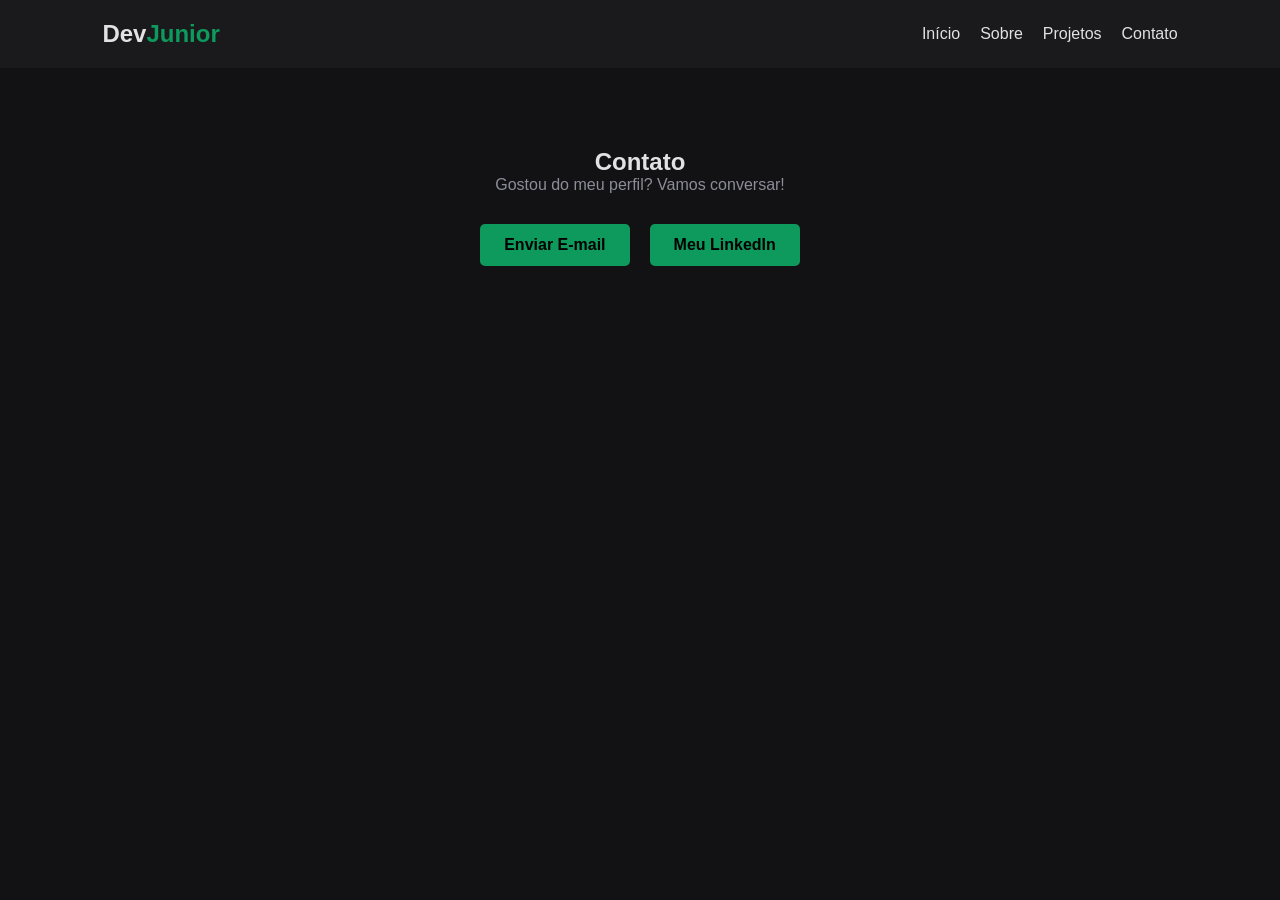
==== contato.html @ 9a4b15b6 "Primeira versao do portfolio" ====
<!DOCTYPE html>
<html lang="pt-BR">
<head>
    <meta charset="UTF-8">
    <meta name="viewport" content="width=device-width, initial-scale=1.0">
    <title>Contato - DevJunior</title>
    <link rel="stylesheet" href="style.css">
</head>
<body>

    <header class="navbar">
        <div class="logo">Dev<span>Junior</span></div>
        <nav>
            <ul class="nav-links">
                <li><a href="index.html">Início</a></li>
                <li><a href="sobre.html">Sobre</a></li>
                <li><a href="projetos.html">Projetos</a></li>
                <li><a href="contato.html">Contato</a></li>
            </ul>
        </nav>
    </header>

    <section style="padding: 80px 8%; text-align: center;">
        <h2>Contato</h2>
        <p style="margin-bottom: 30px; color: var(--text-muted);">Gostou do meu perfil? Vamos conversar!</p>
        
        <div style="display: flex; justify-content: center; gap: 20px;">
            <a href="mailto:baksa.pedro@gmail.com" class="btn">Enviar E-mail</a>
            <a href="https://www.linkedin.com" target="_blank" class="btn">Meu LinkedIn</a>
        </div>
    </section>

</body>
</html>
---- style.css ----
/* ==========================================================================
   Configurações Globais e Variáveis
   ========================================================================== */
:root {
    --bg-color: #121214;
    --card-bg: #202024;
    --text-color: #e1e1e6;
    --primary-color: #0e9a5d;
    --text-muted: #8d8d99;
}

* {
    margin: 0;
    padding: 0;
    box-sizing: border-box;
    font-family: 'Segoe UI', Tahoma, Geneva, Verdana, sans-serif;
    scroll-behavior: smooth; /* Efeito de rolagem suave */
}

body {
    background-color: var(--bg-color);
    color: var(--text-color);
}

a {
    text-decoration: none;
    color: inherit;
}

/* ==========================================================================
   Navegação (Flexbox)
   ========================================================================== */
.navbar {
    display: flex;
    justify-content: space-between;
    align-items: center;
    padding: 20px 8%;
    background-color: rgba(29, 29, 32, 0.8);
    backdrop-filter: blur(10px); /* Efeito de vidro borrado */
    position: sticky;
    top: 0;
    z-index: 100;
}

.logo {
    font-size: 1.5rem;
    font-weight: bold;
}

.logo span {
    color: var(--primary-color);
}

.nav-links {
    display: flex;
    list-style: none;
    gap: 20px;
}

.nav-links a:hover {
    color: var(--primary-color);
    transition: 0.3s;
}

/* ==========================================================================
   Seção Hero
   ========================================================================== */
.hero-section {
    height: 80vh;
    display: flex;
    justify-content: center;
    align-items: center;
    text-align: center;
    padding: 0 20px;
}

.hero-content h1 {
    font-size: 3rem;
    margin-bottom: 20px;
}

.hero-content h1 span {
    color: var(--primary-color);
}

.hero-content p {
    font-size: 1.2rem;
    color: var(--text-muted);
    margin-bottom: 30px;
}

.btn {
    background-color: var(--primary-color);
    color: #000;
    padding: 12px 24px;
    border-radius: 5px;
    font-weight: bold;
    transition: 0.3s;
}

.btn:hover {
    background-color: #02a94d;
    box-shadow: 0 0 15px rgba(4, 211, 97, 0.4);
}

/* ==========================================================================
   Seção de Projetos (Grid)
   ========================================================================== */
.projects-section {
    padding: 80px 8%;
}

.projects-section h2 {
    font-size: 2rem;
    margin-bottom: 40px;
    text-align: center;
}

.projects-grid {
    display: grid;
    grid-template-columns: repeat(auto-fit, minmax(280px, 1fr)); /* Responsivo automático */
    gap: 20px;
}

.project-card {
    background-color: var(--card-bg);
    padding: 30px;
    border-radius: 8px;
    border: 1px solid #2f2f37;
    transition: transform 0.3s, border-color 0.3s;
}

.project-card:hover {
    transform: translateY(-5px);
    border-color: var(--primary-color);
}

.project-card h3 {
    margin-bottom: 15px;
}

.project-card p {
    color: var(--text-muted);
    margin-bottom: 20px;
    line-height: 1.6;
}

.project-card a {
    color: var(--primary-color);
    font-weight: bold;
}

/* ==========================================================================
   Rodapé
   ========================================================================== */
footer {
    text-align: center;
    padding: 40px;
    color: var(--text-muted);
    border-top: 1px solid #323238;
}

/* ==========================================================================
   Responsividade (Media Queries)
   ========================================================================== */
@media (max-width: 768px) {
    .navbar {
        flex-direction: column;
        gap: 15px;
    }
    
    .hero-content h1 {
        font-size: 2.2rem;
    }
}
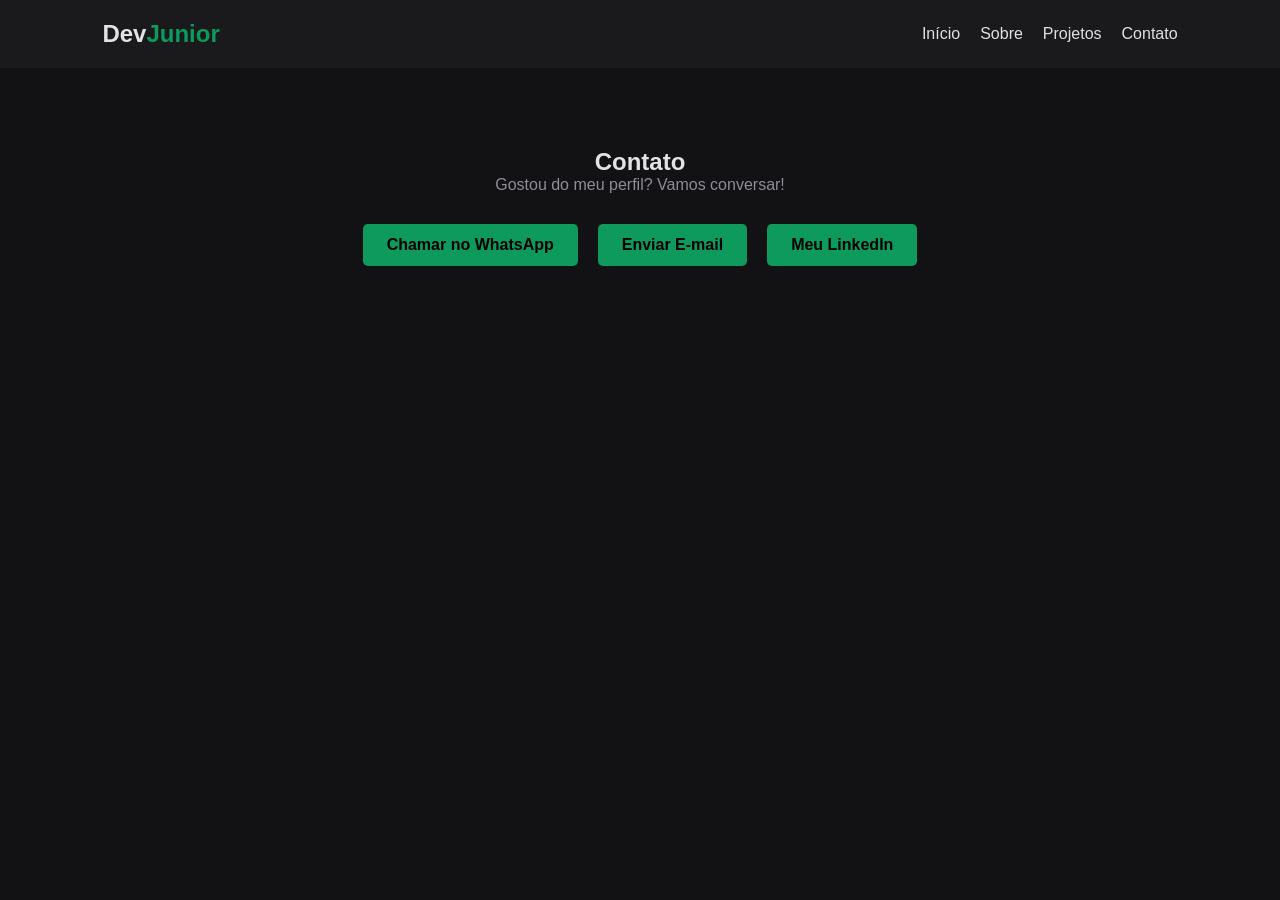
==== commit 51007362: "atualizando link de email e whatsapp" ====
--- a/contato.html
+++ b/contato.html
@@ -25,7 +25,8 @@
         <p style="margin-bottom: 30px; color: var(--text-muted);">Gostou do meu perfil? Vamos conversar!</p>
         
         <div style="display: flex; justify-content: center; gap: 20px;">
-            <a href="mailto:baksa.pedro@gmail.com" class="btn">Enviar E-mail</a>
+            <a href="https://wa.me/5511958541921" target="_blank" class="btn">Chamar no WhatsApp</a>
+            <a href="https://mail.google.com/mail/?view=cm&fs=1&to=baksa.pedro@gmail.com" target="_blank" class="btn">Enviar E-mail</a>
             <a href="https://www.linkedin.com" target="_blank" class="btn">Meu LinkedIn</a>
         </div>
     </section>
